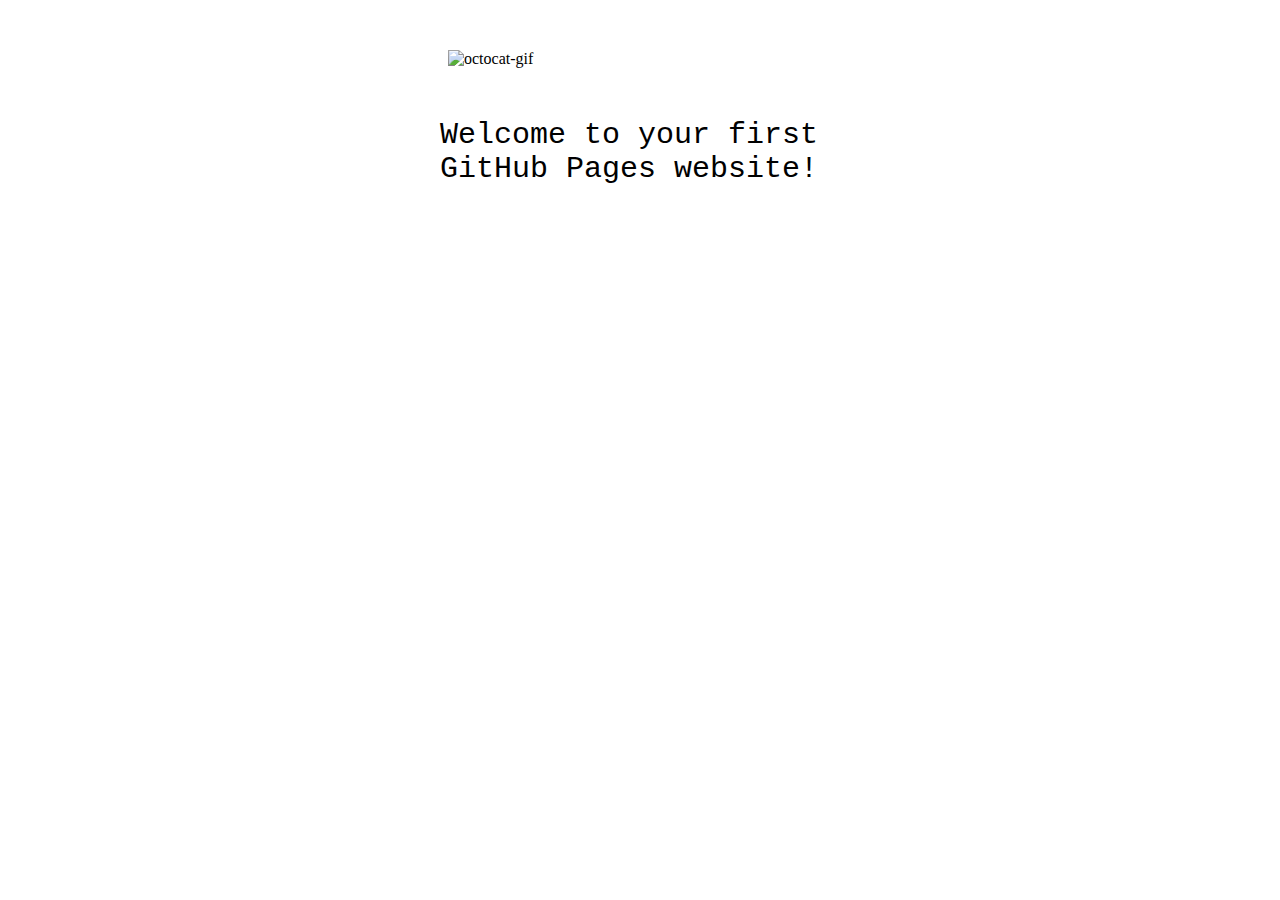
==== index.html @ 3c15c716 "Initial commit" ====
<!DOCTYPE html>

<html>
<head>
  <meta http-equiv="Content-Type" content="text/html; charset=utf-8"/>
  <title>my-first-website</title>
  <LINK href="styles.css" rel="stylesheet" type="text/css">
</head>

<body>

<img src="https://octodex.github.com/images/daftpunktocat-thomas.gif" id="octocat" alt="octocat-gif" />

<!-- Change this code here by copy and pasting your template on line 15 -->
<p>Welcome to your first GitHub Pages website!</p>

</body>
</html>
---- styles.css ----
* {
  margin:0px;
  padding:0px;
}

#octocat {
  display: block;
  width:384px;
  margin: 50px auto;
}

p {
  display: block;
  width: 400px;
  margin: 50px auto;
  font: 30px Monaco,"Courier New","DejaVu Sans Mono","Bitstream Vera Sans Mono",monospace;
}
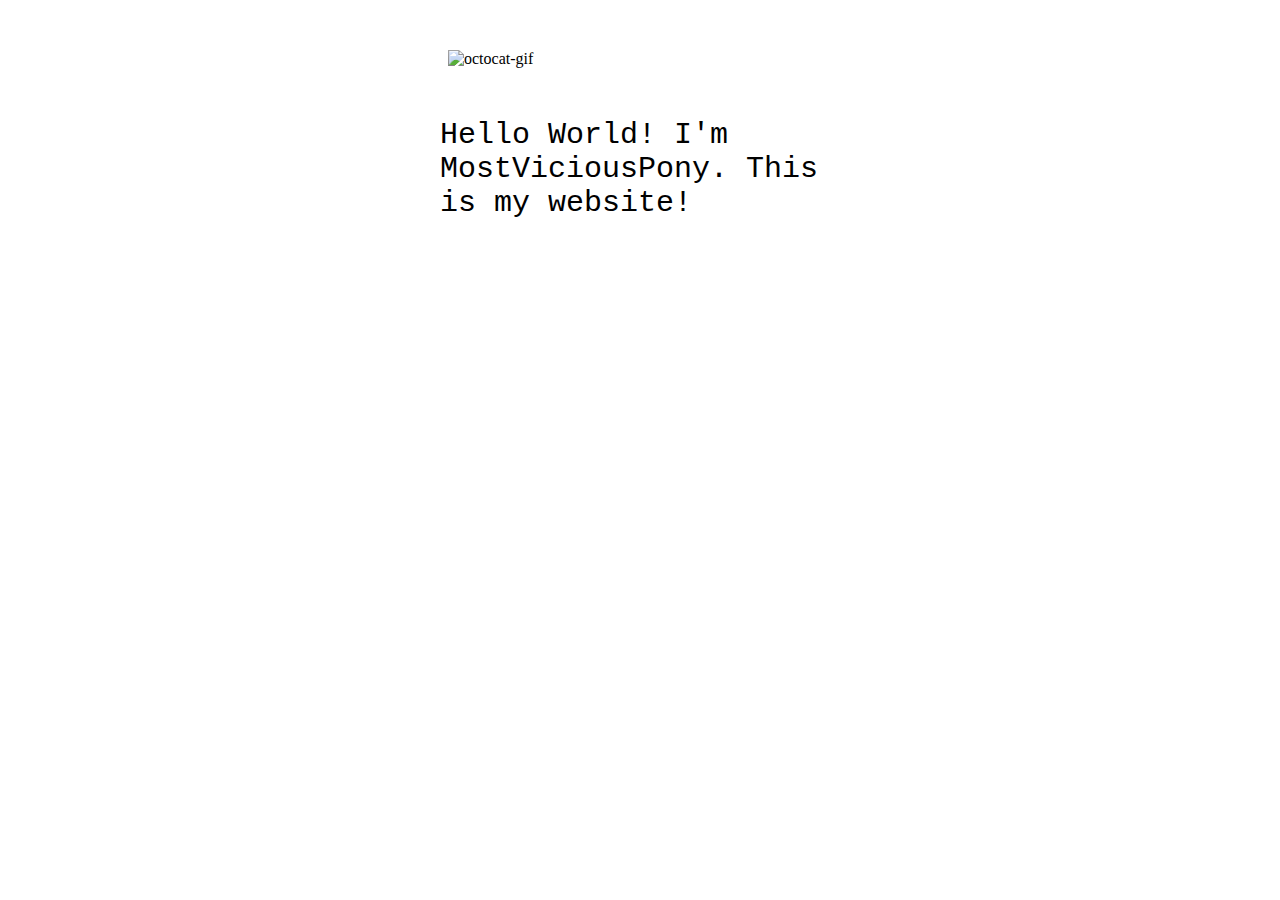
==== commit 95a89fe8: "Add my username to index.html file" ====
--- a/index.html
+++ b/index.html
@@ -12,7 +12,7 @@
 <img src="https://octodex.github.com/images/daftpunktocat-thomas.gif" id="octocat" alt="octocat-gif" />
 
 <!-- Change this code here by copy and pasting your template on line 15 -->
-<p>Welcome to your first GitHub Pages website!</p>
+<p>Hello World! I'm MostViciousPony. This is my website!</p>
 
 </body>
 </html>
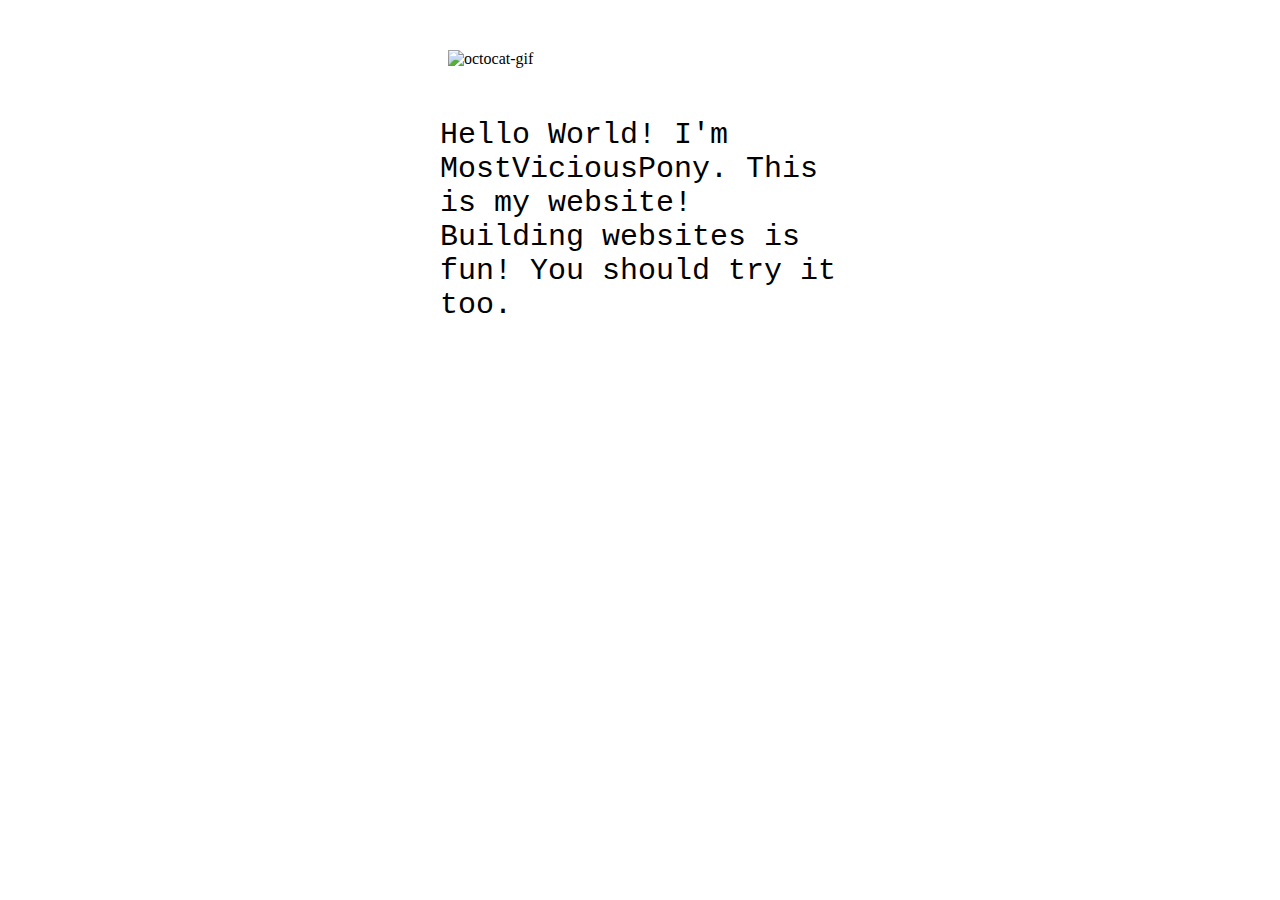
==== commit df2a1395: "Update with new content" ====
--- a/index.html
+++ b/index.html
@@ -12,7 +12,10 @@
 <img src="https://octodex.github.com/images/daftpunktocat-thomas.gif" id="octocat" alt="octocat-gif" />
 
 <!-- Change this code here by copy and pasting your template on line 15 -->
-<p>Hello World! I'm MostViciousPony. This is my website!</p>
+<p>Hello World! I'm MostViciousPony. This is my website!
+
+Building websites is fun! You should try it too.
+</p>
 
 </body>
 </html>
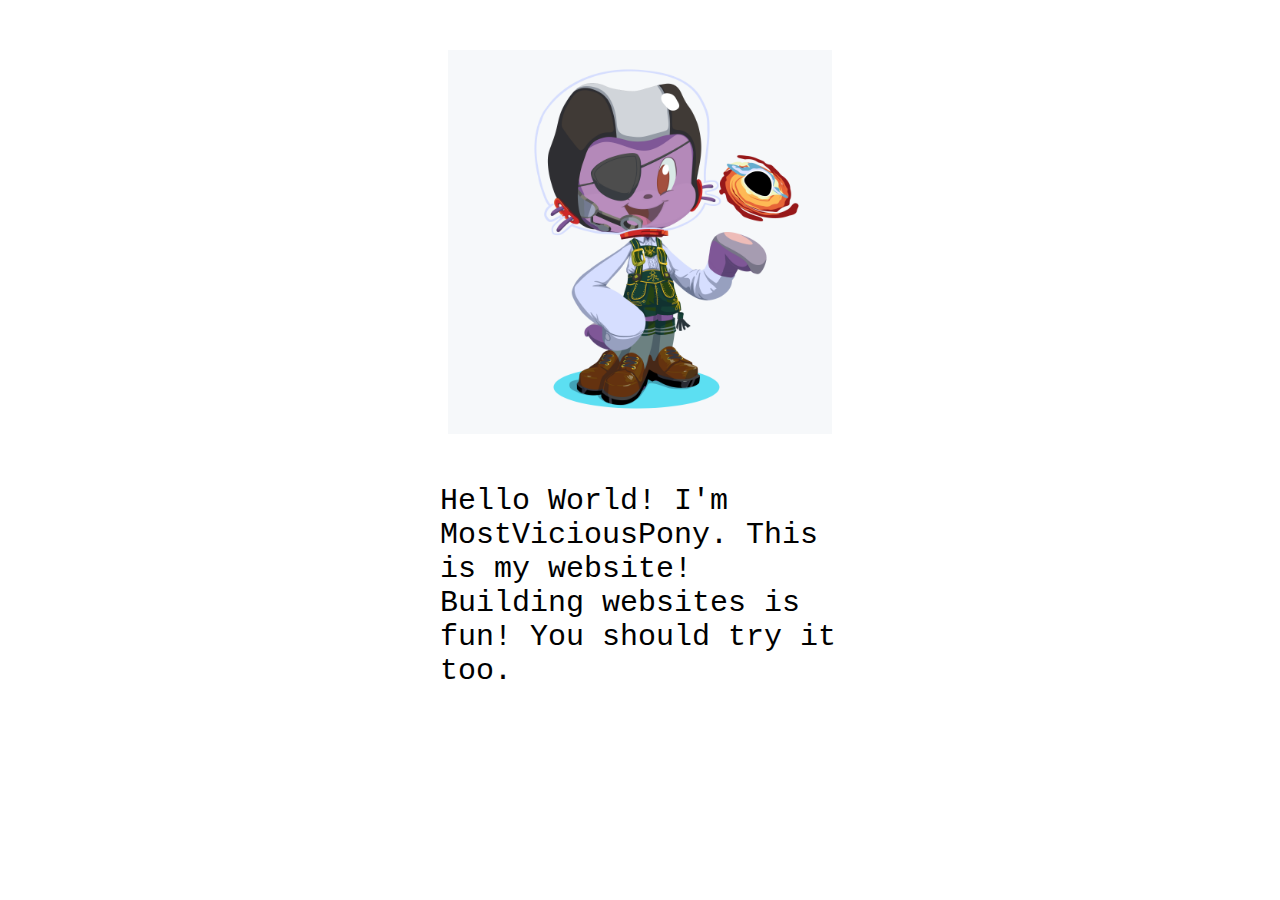
==== commit ddffa8c4: "Update Octocat image" ====
--- a/index.html
+++ b/index.html
@@ -9,7 +9,7 @@
 
 <body>
 
-<img src="https://octodex.github.com/images/daftpunktocat-thomas.gif" id="octocat" alt="octocat-gif" />
+<img src="images/octocat.png" id="octocat" alt="octocat-gif" />
 
 <!-- Change this code here by copy and pasting your template on line 15 -->
 <p>Hello World! I'm MostViciousPony. This is my website!
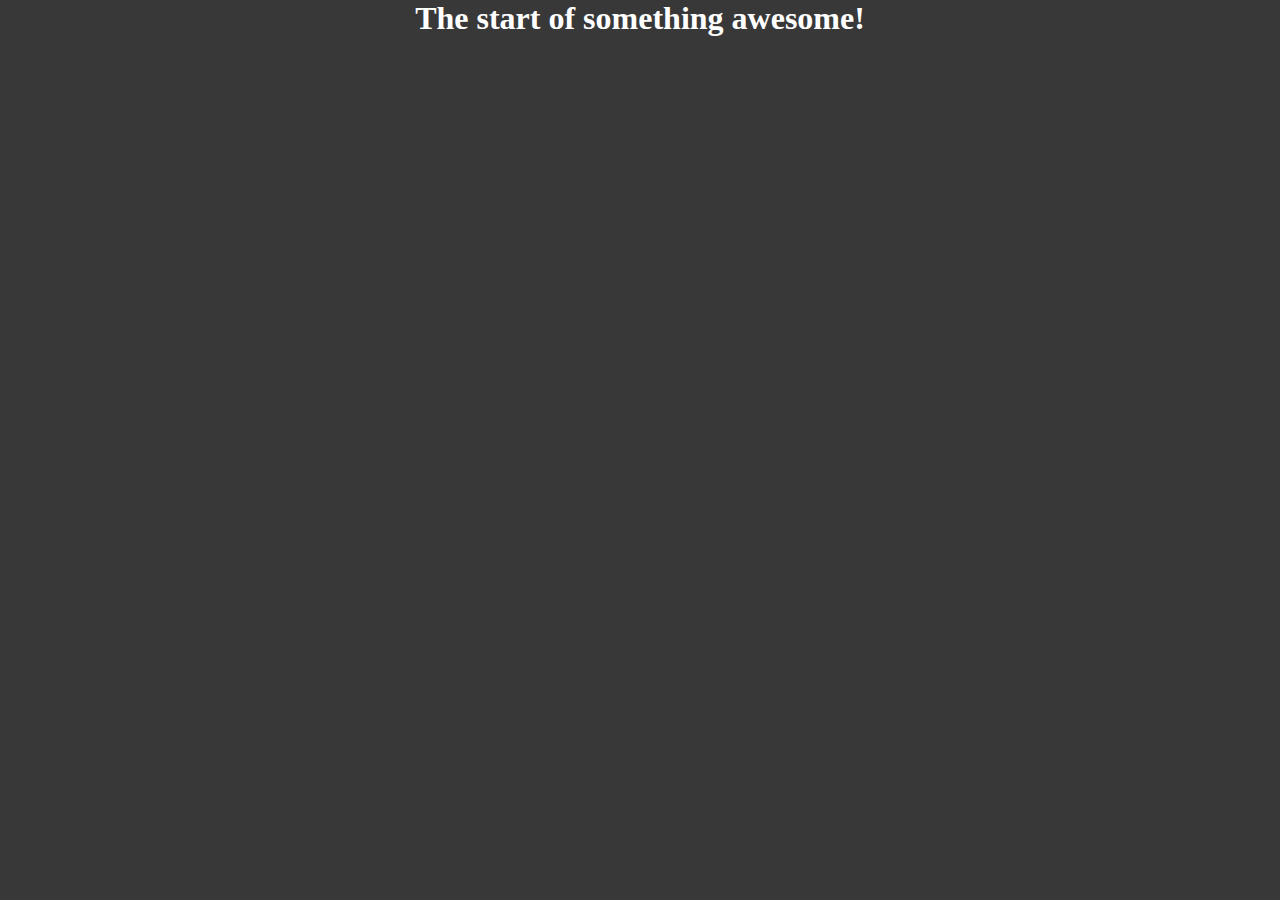
==== commit 06baf016: "remove default HTML" ====
--- a/index.html
+++ b/index.html
@@ -3,19 +3,13 @@
 <html>
 <head>
   <meta http-equiv="Content-Type" content="text/html; charset=utf-8"/>
-  <title>my-first-website</title>
+  <title>MostViciousPony's Github Website</title>
   <LINK href="styles.css" rel="stylesheet" type="text/css">
 </head>
 
 <body>
 
-<img src="images/octocat.png" id="octocat" alt="octocat-gif" />
-
-<!-- Change this code here by copy and pasting your template on line 15 -->
-<p>Hello World! I'm MostViciousPony. This is my website!
-
-Building websites is fun! You should try it too.
-</p>
+<h1>The start of something awesome!</h1>
 
 </body>
 </html>
--- a/styles.css
+++ b/styles.css
@@ -3,15 +3,11 @@
   padding:0px;
 }
 
-#octocat {
-  display: block;
-  width:384px;
-  margin: 50px auto;
+body {
+  background-color: #383838;
 }
 
-p {
-  display: block;
-  width: 400px;
-  margin: 50px auto;
-  font: 30px Monaco,"Courier New","DejaVu Sans Mono","Bitstream Vera Sans Mono",monospace;
+h1 {
+  color: white;
+  text-align: center;
 }
